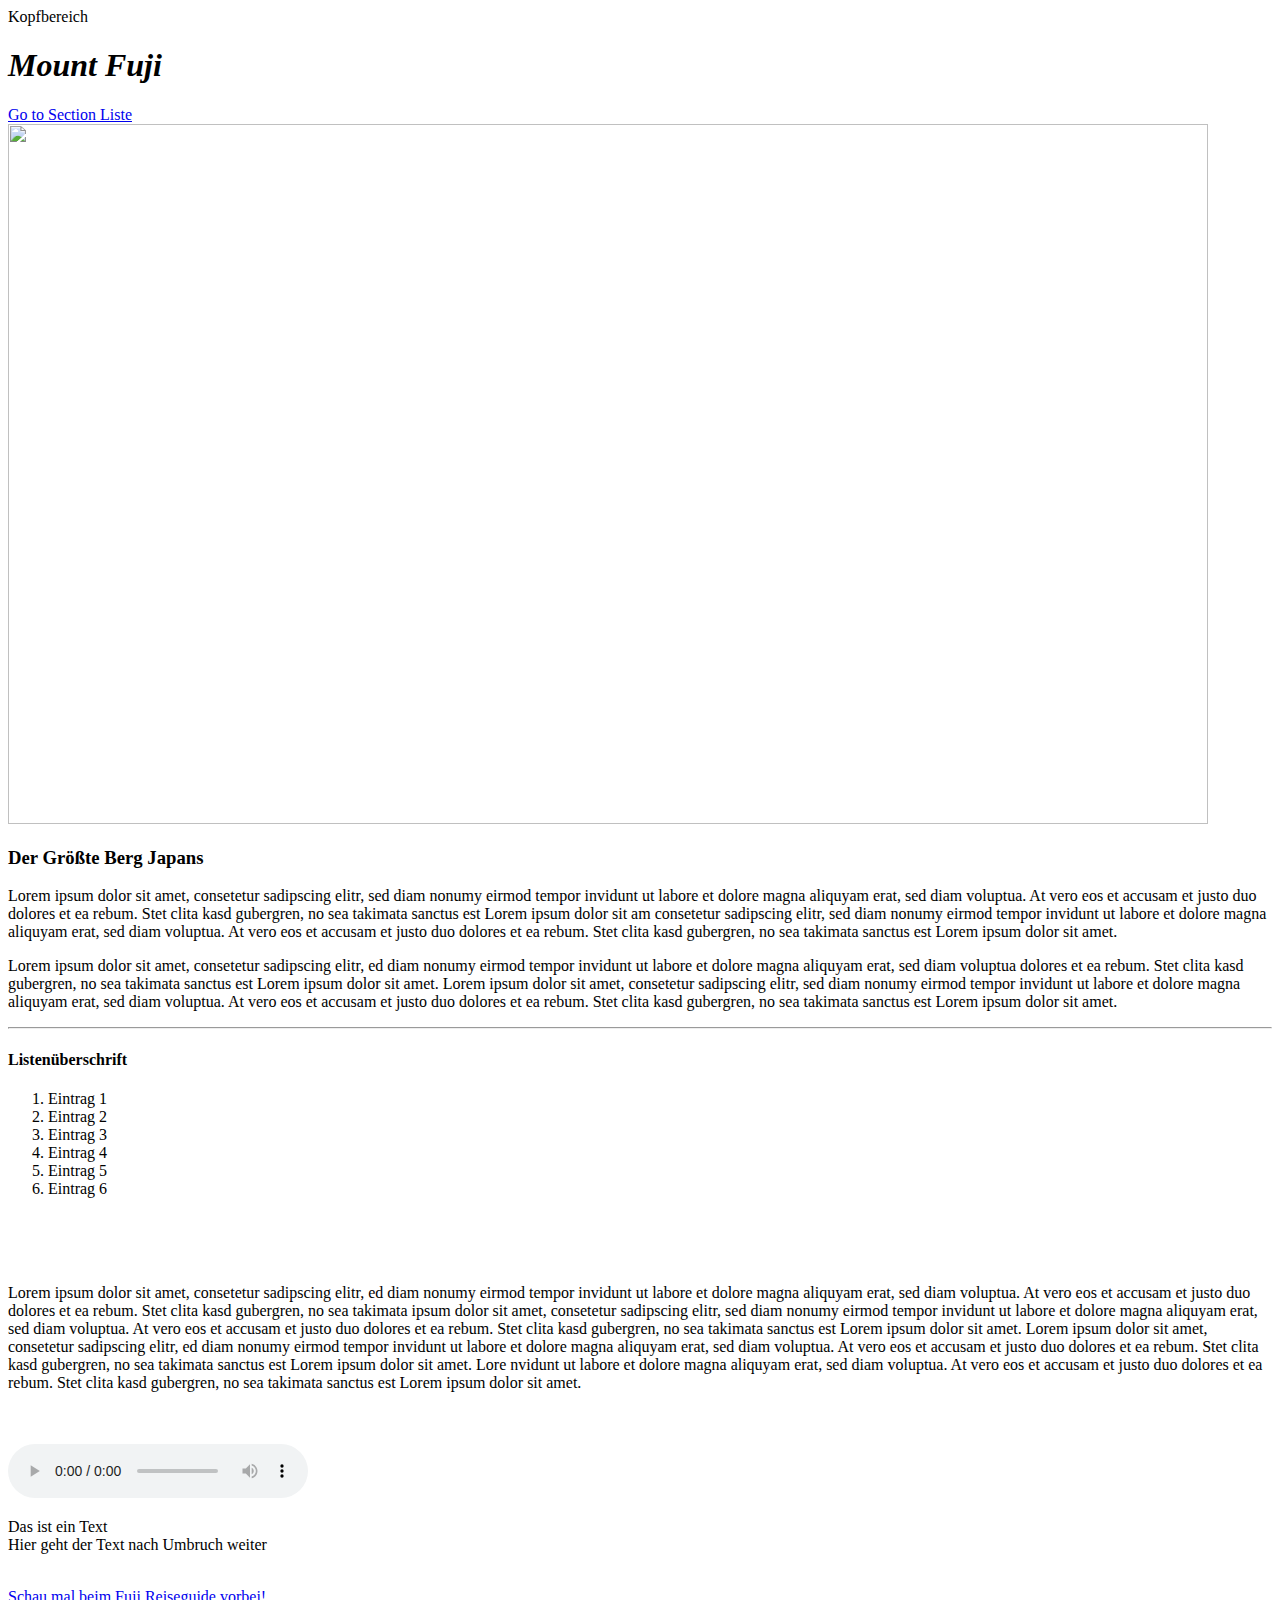
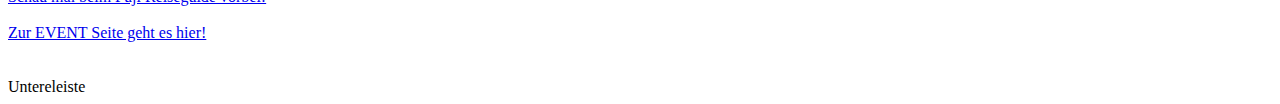
==== Abgabe 2/index.html @ ca60a637 "wer" ====
<!DOCTYPE html>
<html lang="de">
    <head>
        <meta charset= "utf-8" />
        <meta name="keywords" content="Mount Fuji, Japan">
        <meta name="author" content="Mamun">
        <meta name="viewport" content="width=device-width, initial-scale=1.0">
        <title> Mount Fuji  </title>
    </head>
    <body>
        <header> Kopfbereich </header>
        

        <h1>  <em>Mount Fuji  </em> </h1> 
        
        <main> 
          <nav>
        <a href="#liste">Go to Section Liste</a>
        </nav>
            <img
            src= https://www.tripsavvy.com/thmb/xmHHjutbUKGMvgxh5Dr1F_BVXB8=/3435x2576/smart/filters:no_upscale()/fuji-mountain-in-autumn-822273028-5a6a8a9c3418c600363958d3.jpg
            width="1200"
            height="700"
 />
            <div id="Infos">
                <h3>Der Größte Berg Japans</h3>
                <p>Lorem ipsum dolor sit amet, consetetur sadipscing elitr, 
                    sed diam nonumy eirmod tempor invidunt ut labore et dolore
                     magna aliquyam erat, sed diam voluptua. At vero eos et 
                     accusam et justo duo dolores et ea rebum. Stet clita kasd 
                     gubergren, no sea takimata sanctus est Lorem ipsum dolor 
                     sit am consetetur sadipscing 
                     elitr, sed diam nonumy eirmod tempor invidunt ut labore et 
                     dolore magna aliquyam erat, sed diam voluptua. At vero eos 
                     et accusam et justo duo dolores et ea rebum. Stet clita kasd 
                     gubergren, no sea takimata sanctus est Lorem ipsum dolor sit 
                     amet.</p>
                <p>Lorem ipsum dolor sit amet, 
                    consetetur sadipscing elitr,
                    ed diam nonumy eirmod tempor 
                    invidunt ut labore et dolore 
                    magna aliquyam erat, sed diam 
                    voluptua dolores et ea rebum. 
                    Stet clita kasd gubergren, no sea 
                    takimata sanctus est Lorem ipsum dolor 
                    sit amet. Lorem ipsum dolor sit amet, 
                    consetetur sadipscing elitr, sed diam 
                    nonumy eirmod tempor invidunt ut labore et 
                    dolore magna aliquyam erat, sed diam voluptua. 
                    At vero eos et accusam et justo duo dolores et 
                    ea rebum. Stet clita kasd gubergren, no sea 
                    takimata sanctus est Lorem ipsum dolor sit amet.</p>
              </div>
              <hr />
              
            
              <h4 id="liste"> Listenüberschrift</h4>
                <ol>
                <li>Eintrag 1</li>
                <li>Eintrag 2</li>
                <li>Eintrag 3</li>
                <li>Eintrag 4</li>
                <li>Eintrag 5</li>
                <li>Eintrag 6</li>
                </ol>
           
            <br/>
            <br/>
            <br/>

            <p>Lorem ipsum dolor sit amet, 
              consetetur sadipscing elitr,
              ed diam nonumy eirmod tempor 
              invidunt ut labore et dolore 
              magna aliquyam erat, sed diam 
              voluptua. At vero eos et accusam 
              et justo duo dolores et ea rebum. 
              Stet clita kasd gubergren, no sea 
              takimata  ipsum dolor sit amet, 
              consetetur sadipscing elitr, sed diam 
              nonumy eirmod tempor invidunt ut labore et 
              dolore magna aliquyam erat, sed diam voluptua. 
              At vero eos et accusam et justo duo dolores et 
              ea rebum. Stet clita kasd gubergren, no sea 
              takimata sanctus est Lorem ipsum dolor sit amet.
              Lorem ipsum dolor sit amet, 
              consetetur sadipscing elitr,
              ed diam nonumy eirmod tempor 
              invidunt ut labore et dolore 
              magna aliquyam erat, sed diam 
              voluptua. At vero eos et accusam 
              et justo duo dolores et ea rebum. 
              Stet clita kasd gubergren, no sea 
              takimata sanctus est Lorem ipsum dolor 
              sit amet. Lore nvidunt ut labore et 
              dolore magna aliquyam erat, sed diam voluptua. 
              At vero eos et accusam et justo duo dolores et 
              ea rebum. Stet clita kasd gubergren, no sea 
              takimata sanctus est Lorem ipsum dolor sit amet.</p>


            
           
      
            <br/>
            <br/>
              
              <audio controls>
                <source src="https://r4---sn-4g5edns6.googlevideo.com/videoplayback?expire=1634735335&ei=jxJwYfflOoCL6dsP7M218Ac&ip=0.0.0.0&id=d427451643b39a51&itag=25&source=yt_reference&requiressl=yes&susc=ytcm&mime=audio/mpeg&vprv=1&gir=yes&clen=6565131&ratebypass=yes&dur=164.127&lmt=1578998257682998&title=The%20Missing%20Link%20-%20The%20Whole%20Other&ext=mp3&sparams=expire,ei,ip,id,itag,source,requiressl,susc,mime,vprv,gir,clen,ratebypass,dur,lmt,title,ext&sig=AOq0QJ8wRAIgbaT1BVk9nMrFJI6gncc-Qv1Tt_but_QGRLmNhXN0ZBoCIFj6Ojapj_M3UG19hjhPeS0mKcXggN9Z9tV4UUy4tg0v&redirect_counter=1&cm2rm=sn-h0jlk76&req_id=8fd9235fde16a3ee&cms_redirect=yes&mh=_T&mip=2003:df:4729:7500:88d:bab9:83b0:4696&mm=34&mn=sn-4g5edns6&ms=ltu&mt=1634734604&mv=m&mvi=4&pl=34&lsparams=mh,mip,mm,mn,ms,mv,mvi,pl&lsig=AG3C_xAwRQIgUCC_B4wKx0efUSzxwzrGGHqpM-XSwOBaaHzlC-4szr8CIQDlp06_06OU3uAQcrB3iB1rjQY07W9txjBfhUJaSTK-bw%3D%3D" type= "audio/mpeg">
              Dein browser unterstützt dieses Audio element nicht.
              </audio>
            
              
            <p> Das ist ein Text  <br />
         Hier geht der Text nach Umbruch weiter
          </p>
          <br/>
          <a href="https://www.nachjapanreisen.de/mount-fuji/" target="_blank">Schau mal beim Fuji Reiseguide vorbei!</a>
          <br/>
          <br/>
          <a href="Event.html" target="_blank">Zur EVENT Seite geht es hier!</a>
         </main> 
         <br/>
         <br/>
    
         <footer>Untereleiste</footer>
    </body>

</html>
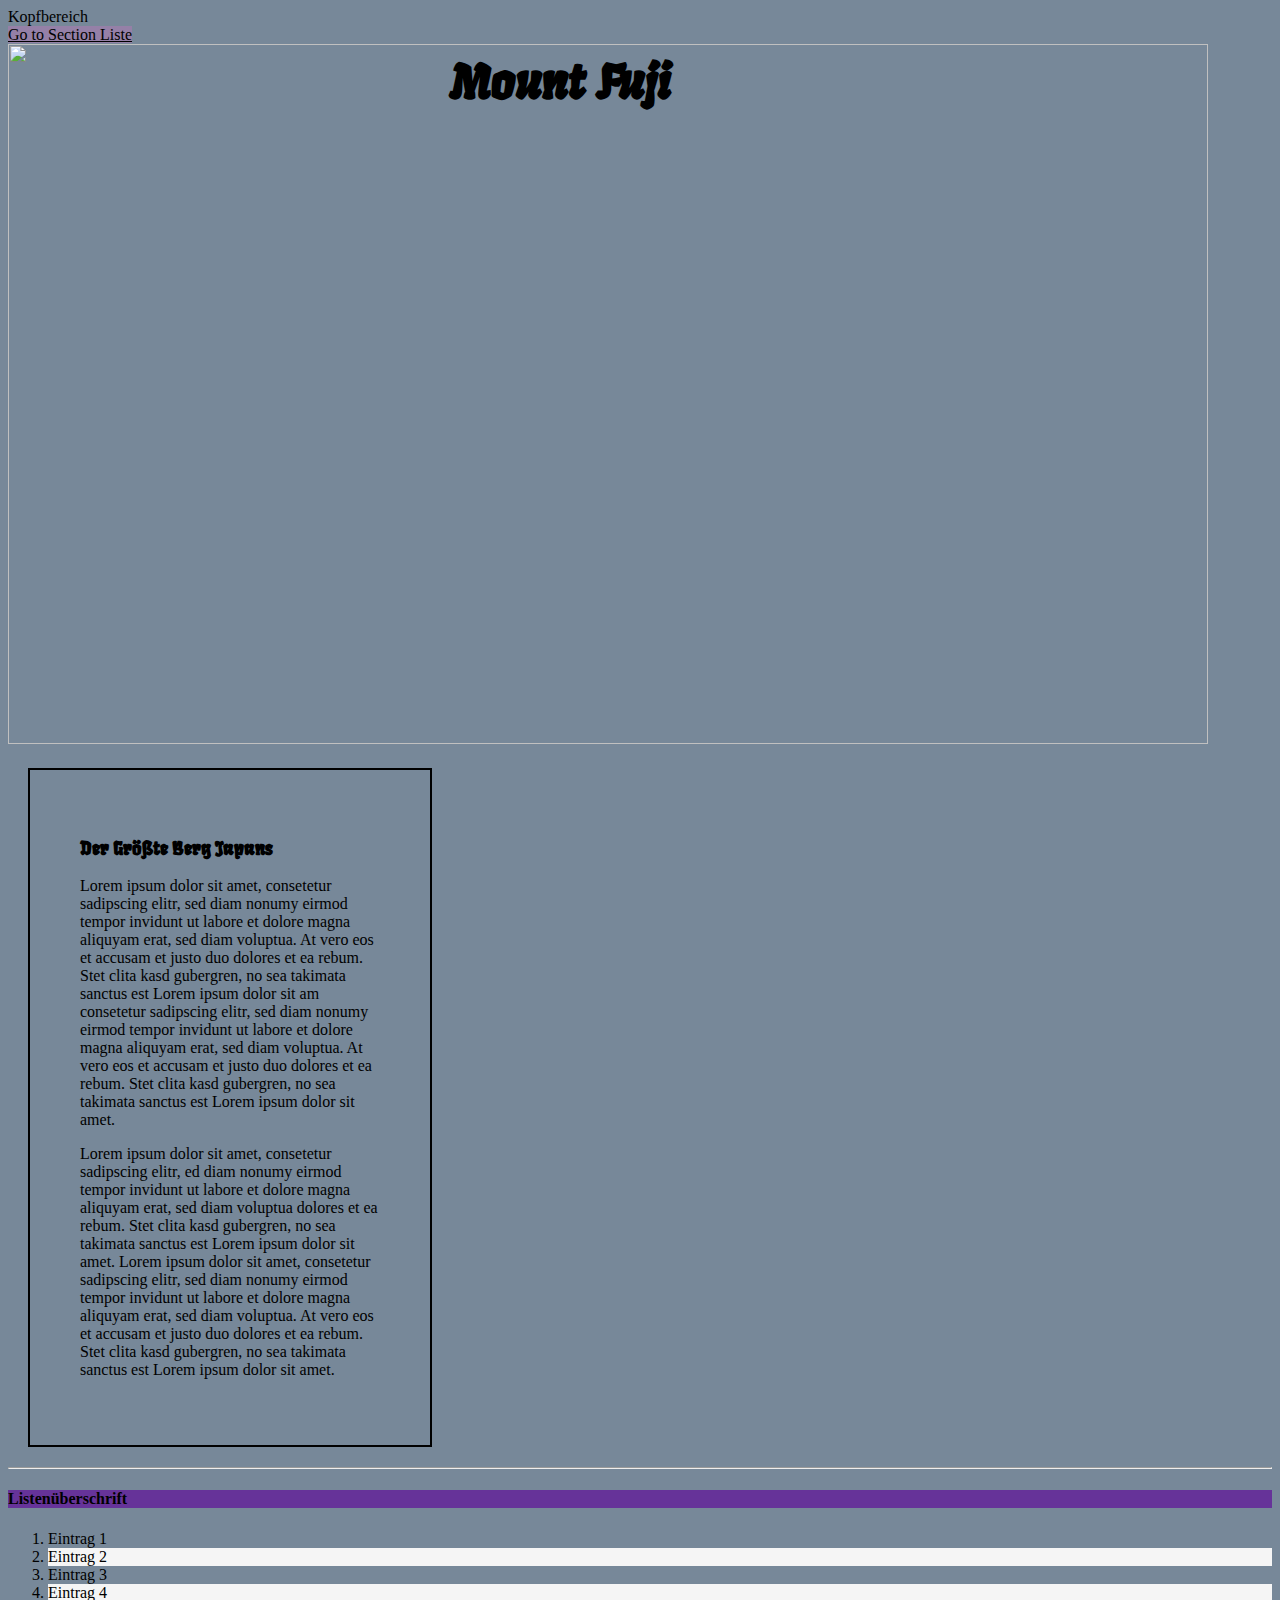
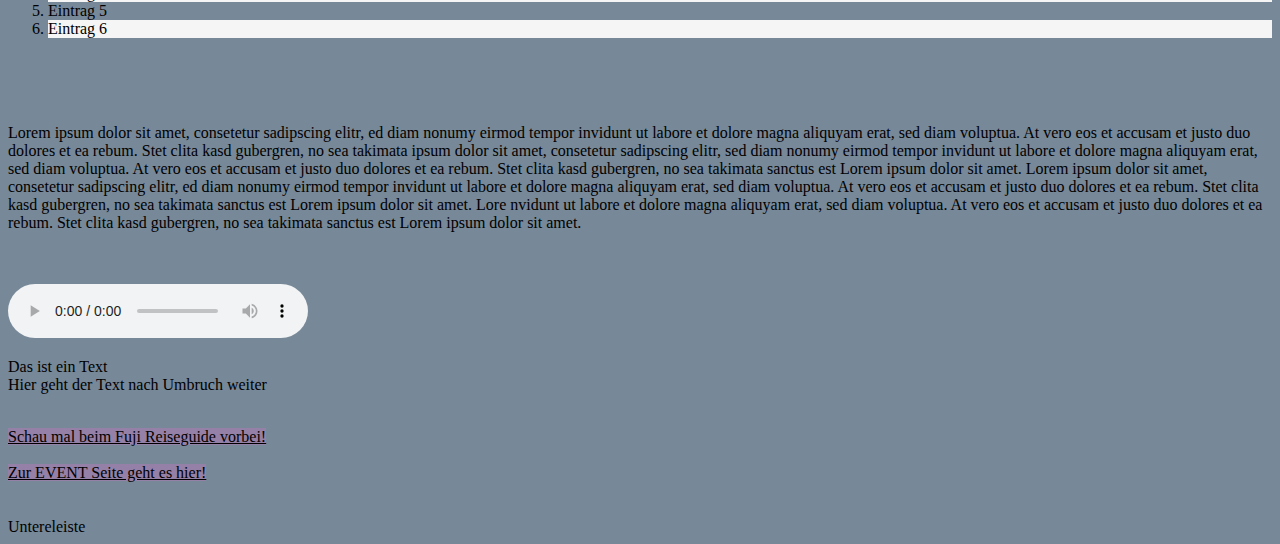
==== commit e93c71b6: "sdf" ====
--- a/Abgabe 2/index.html
+++ b/Abgabe 2/index.html
@@ -5,6 +5,14 @@
         <meta name="keywords" content="Mount Fuji, Japan">
         <meta name="author" content="Mamun">
         <meta name="viewport" content="width=device-width, initial-scale=1.0">
+        
+        <link rel="stylesheet" href="style.css">
+        <link rel="preconnect" href="https://fonts.googleapis.com"> 
+        <link rel="preconnect" href="https://fonts.gstatic.com" crossorigin> 
+        <link href="https://fonts.googleapis.com/css2?family=Fruktur&display=swap" rel="stylesheet">
+        <link href="https://fonts.google.com/specimen/Fruktur#standard-styles"/>
+
+
         <title> Mount Fuji  </title>
     </head>
     <body>
--- a/Abgabe 2/style.css
+++ b/Abgabe 2/style.css
@@ -0,0 +1,211 @@
+
+body {
+    background-color:lightslategray;
+  }
+  
+  h1 {
+    color:black;
+    margin-left: 150px;
+  }
+
+  div {
+    width: 300px;
+    border: 2px solid black;
+    padding: 50px;
+    margin: 20px;
+  }
+
+  #infos2 {
+    width: 300px;
+    border: 2px solid black;
+    padding: 50px;
+    margin: 20px;
+    position: absolute;
+    left: 450px;
+    top: 482px;
+  }
+
+  #infos3 {
+    width: 300px;
+    border: 2px solid black;
+    padding: 50px;
+    margin: 20px;
+    position: absolute;
+    left: 900px;
+    top: 482px;
+  }
+  
+  p {
+    background: lightslategrey;
+    color:black;
+  }
+
+  #liste {
+    background: rebeccapurple;
+    color: black;
+  }
+
+  .textu{
+    background: rgb(143, 142, 143);
+  }
+
+  [href] {
+    background: rgba(219, 110, 201, 0.3);
+    color: black;
+  }
+
+  [href]:hover {
+    background-color: rgb(0, 2, 2); color: white;
+    font-size: 1.15em;
+  }
+
+  .event {
+    position: absolute;
+    top: 100px;
+    right: 190px;
+
+  }
+
+  .event:hover {
+    background-color: rgb(0, 2, 2); color: white;
+    font-size: 1.15em;
+  }
+ 
+  .goto {
+    position: absolute;
+    top: 100px;
+    right:45px;
+  }
+
+  .goto:hover {
+    background-color: rgb(0, 2, 2); color: white;
+    font-size: 1.15em;
+  }
+ 
+  .start {
+    position: absolute;
+    top: 100px;
+    right: 250px;
+  }
+
+  .start:hover {
+    background-color: rgb(0, 2, 2); color: white;
+    font-size: 1.15em;
+  }
+ 
+h1,
+.headevent{
+  font-family: 'Fruktur', cursive;
+  font-size: 3em; 
+  position: absolute;
+  top: 20px;
+  right: 610px;
+}
+
+h3 {
+  font-family: 'Fruktur', cursive;
+  font-size: 1.1em;  
+}
+
+
+li:nth-of-type(2n) {
+  background-color: whitesmoke;
+}
+
+li:hover{
+  font-size: 1.3em;
+}
+
+.textu::after{
+  content: "<-- Das ist echt langweilg";
+  color: aliceblue;
+  border: 2px solid whitesmoke;
+  width: fit-content;
+  padding: 4px;
+  transition: background-color 1s, padding 3s ease;
+}
+
+.textu:hover {
+  background-color: red;
+  padding: 10px;
+}
+
+.absolut::after{
+  content: "<-- Es lohnt sich";
+  color: red;
+}
+
+#springbattle {
+  width: 280px;
+  border: 2px solid black;
+  padding: 40px;
+  margin: 20px;
+  position: relative;
+  left: 10px;
+  bottom: 15px;
+  top: 2px;
+}
+
+#jib {
+  width: 280px;
+  border: 2px solid black;
+  padding: 40px;
+  margin: 20px;
+  position: absolute;
+  left: 430px;
+  top: 422px;
+}
+
+
+
+span[data-descr] {
+  position: relative;
+  text-decoration: underline;
+  color: purple;
+  cursor: help;
+}
+
+
+span[data-descr]:hover::after {
+  content: attr(data-descr);
+  position: absolute;
+  left: 0;
+  top: 24px;
+  min-width: 200px;
+  border: 1px #aaaaaa solid;
+  border-radius: 10px;
+  background-color: lightgray;
+  padding: 12px;
+  color:black;
+  font-size: 14px;
+  z-index: 1;
+}
+
+form > * {
+  float: left;
+}
+label {
+  clear: left;
+  line-height: 1.5em;
+  margin-right: 0.8em;
+}
+label::after { 
+  content:": ";}
+input:valid {
+  color: black;
+}
+input:invalid {
+  background-color: lightgray;
+}
+
+p.teamridersnowboard {
+  border: 2px whitesmoke solid;
+  background: black;
+  color: white;
+}
+
+p.teamriderski {
+  border: 2px whitesmoke solid;
+  background: black;
+  color: white;
+}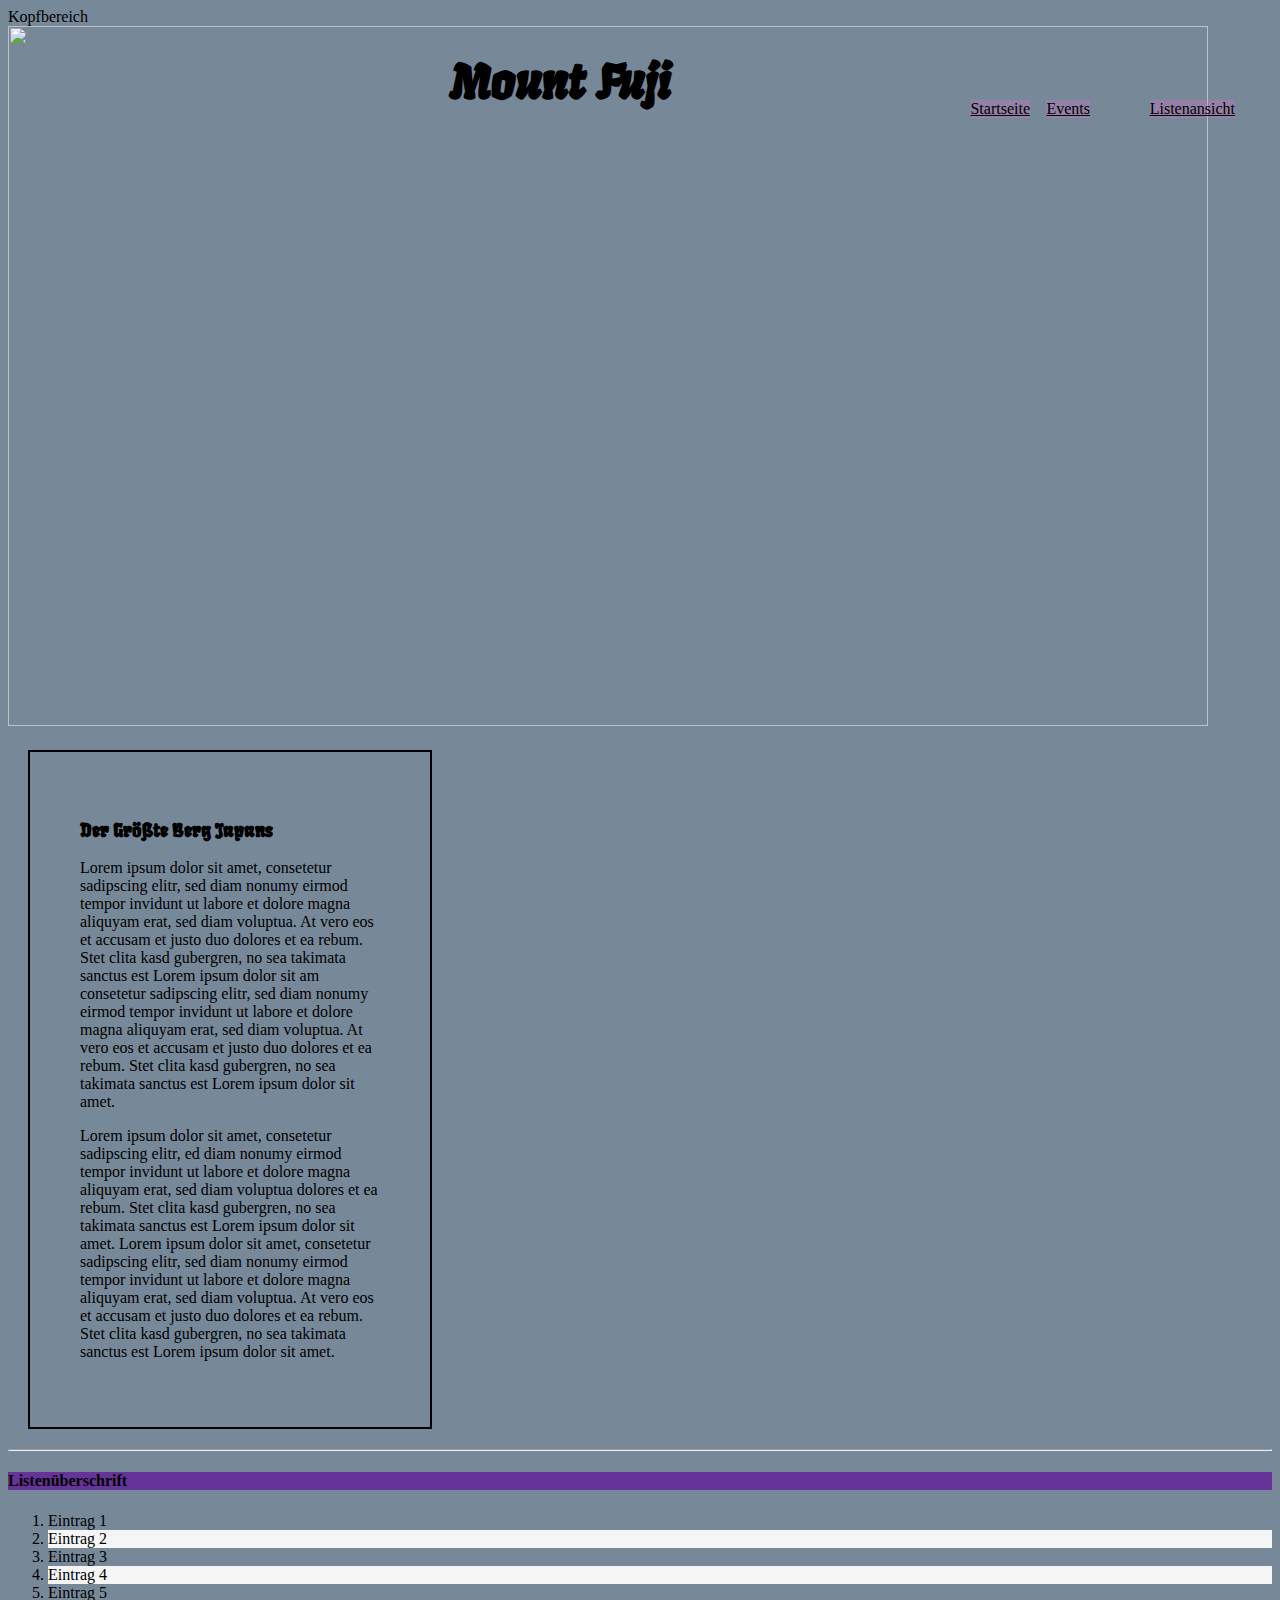
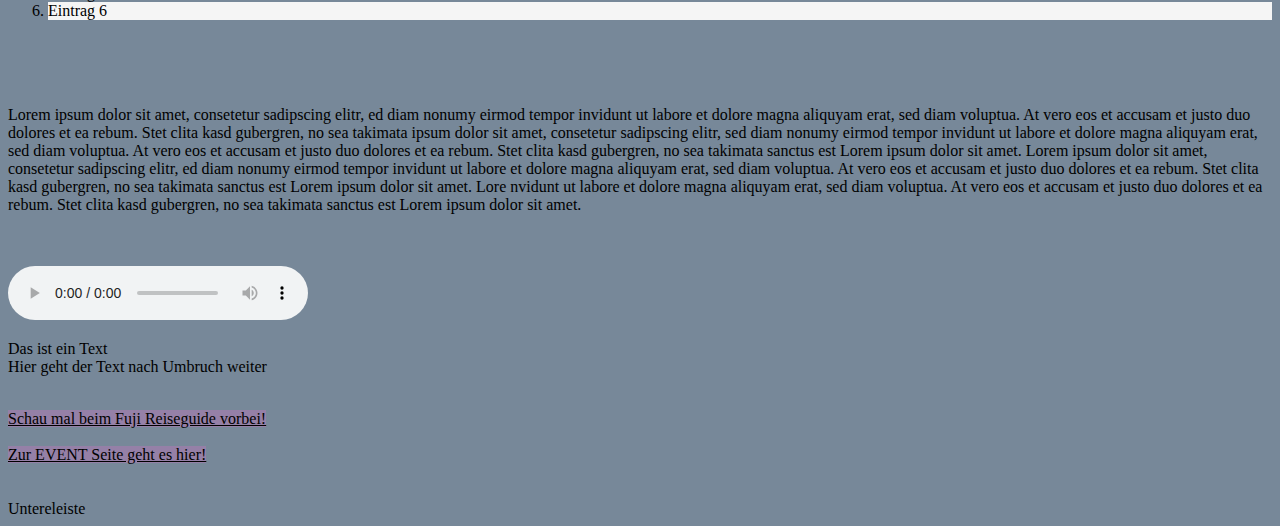
==== commit 72a33cbb: "ss" ====
--- a/Abgabe 2/index.html
+++ b/Abgabe 2/index.html
@@ -16,15 +16,19 @@
         <title> Mount Fuji  </title>
     </head>
     <body>
+
         <header> Kopfbereich </header>
         
+        <nav>
+          <a class="event" href="event.html" target="_parent" title="Eventseite">Events</a>
+          <a class="start" href="Startseite.html" target="_parent" title="Startseite">Startseite</a>
+          <a class="goto"  href="#liste">Listenansicht</a>
+        </nav>
 
         <h1>  <em>Mount Fuji  </em> </h1> 
         
         <main> 
-          <nav>
-        <a href="#liste">Go to Section Liste</a>
-        </nav>
+          
             <img
             src= https://www.tripsavvy.com/thmb/xmHHjutbUKGMvgxh5Dr1F_BVXB8=/3435x2576/smart/filters:no_upscale()/fuji-mountain-in-autumn-822273028-5a6a8a9c3418c600363958d3.jpg
             width="1200"
